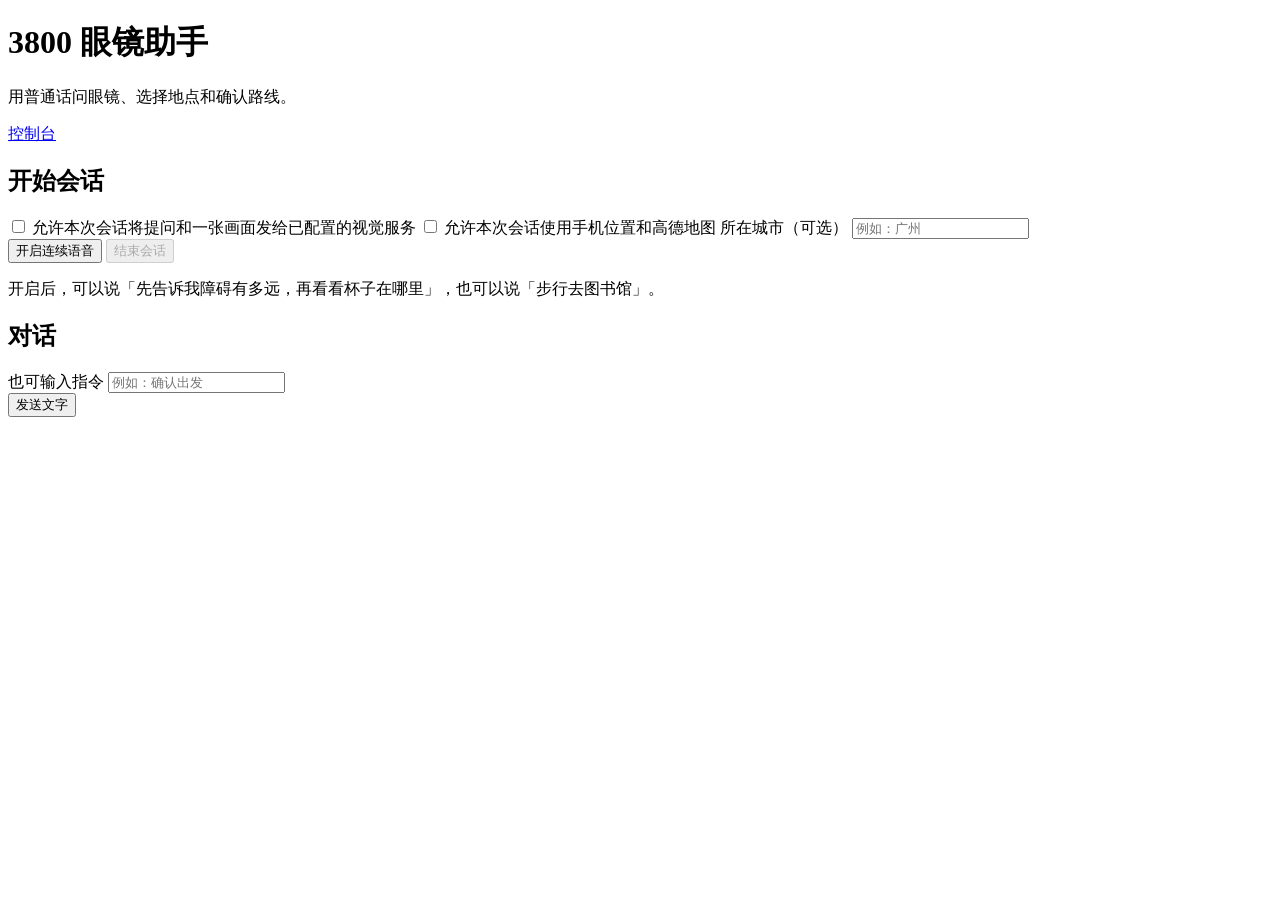
==== app/web/assistant.html @ 4feb36b4 "Add AIAA 3800 assistive glasses prototype" ====
<!doctype html>
<html lang="zh-CN">
<head>
<meta charset="utf-8">
<meta name="viewport" content="width=device-width, initial-scale=1">
<title>3800 眼镜助手</title>
<link rel="stylesheet" href="/static/style.css">
<script src="/static/assistant.js" defer></script>
</head>
<body>
<header><div><h1>3800 眼镜助手</h1><p>用普通话问眼镜、选择地点和确认路线。</p></div><a href="/">控制台</a></header>
<main class="stack">
<section class="card">
<h2>开始会话</h2>
<label><input type="checkbox" id="allow-frame"> 允许本次会话将提问和一张画面发给已配置的视觉服务</label>
<label><input type="checkbox" id="allow-location"> 允许本次会话使用手机位置和高德地图</label>
<label for="region">所在城市（可选）</label>
<input id="region" maxlength="40" placeholder="例如：广州">
<div class="actions">
<button id="start-voice">开启连续语音</button>
<button id="stop" class="secondary" disabled>结束会话</button>
</div>
<p id="status" role="status">开启后，可以说「先告诉我障碍有多远，再看看杯子在哪里」，也可以说「步行去图书馆」。</p>
<p id="location-status"></p>
</section>
<section class="card">
<h2>对话</h2>
<p id="heard"></p>
<p id="reply" aria-live="polite"></p>
<p id="route-status" aria-live="polite"></p>
<audio id="audio" controls hidden></audio>
<form id="text-form">
<label for="text">也可输入指令</label>
<input id="text" maxlength="500" required placeholder="例如：确认出发">
<div class="actions"><button type="submit">发送文字</button></div>
</form>
</section>
</main>
</body>
</html>
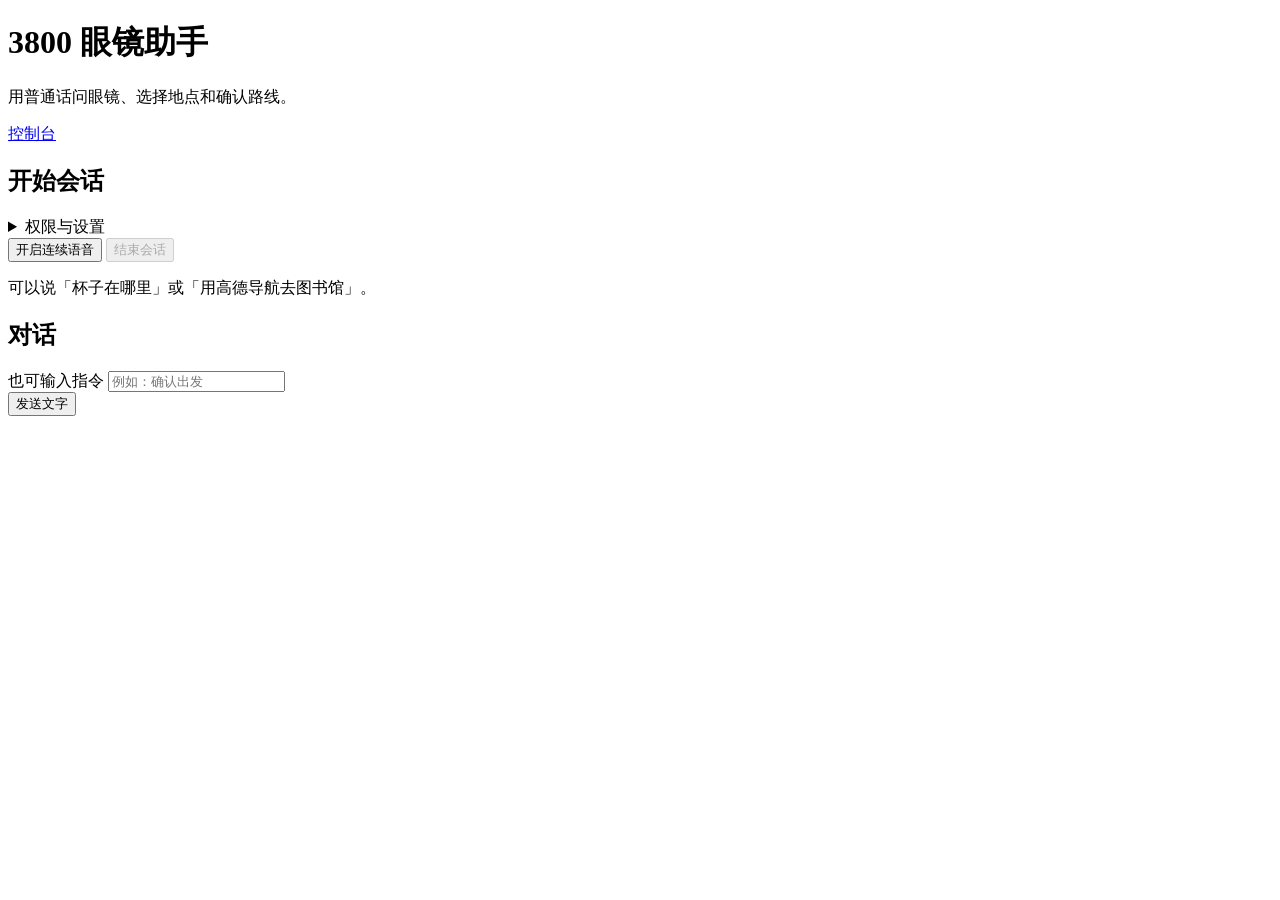
==== commit 495352da: "Archive Android companion and voice navigation baseline" ====
--- a/app/web/assistant.html
+++ b/app/web/assistant.html
@@ -5,22 +5,29 @@
 <meta name="viewport" content="width=device-width, initial-scale=1">
 <title>3800 眼镜助手</title>
 <link rel="stylesheet" href="/static/style.css">
-<script src="/static/assistant.js" defer></script>
+<script src="/static/assistant.js?v=6" defer></script>
 </head>
 <body>
 <header><div><h1>3800 眼镜助手</h1><p>用普通话问眼镜、选择地点和确认路线。</p></div><a href="/">控制台</a></header>
 <main class="stack">
 <section class="card">
 <h2>开始会话</h2>
-<label><input type="checkbox" id="allow-frame"> 允许本次会话将提问和一张画面发给已配置的视觉服务</label>
-<label><input type="checkbox" id="allow-location"> 允许本次会话使用手机位置和高德地图</label>
+<details id="settings">
+<summary>权限与设置</summary>
+<label><input type="checkbox" id="allow-frame"> 允许问答时将提问和一张画面发给已配置的视觉服务</label>
+<label><input type="checkbox" id="allow-location"> 允许使用手机位置和高德地图</label>
 <label for="region">所在城市（可选）</label>
 <input id="region" maxlength="40" placeholder="例如：广州">
+<label><input type="checkbox" id="remember-settings"> 在这个浏览器记住以上设置</label>
+<button id="forget-settings" class="secondary" type="button">撤销授权并清除设置</button>
+<p id="settings-status" role="status"></p>
+</details>
 <div class="actions">
 <button id="start-voice">开启连续语音</button>
 <button id="stop" class="secondary" disabled>结束会话</button>
 </div>
-<p id="status" role="status">开启后，可以说「先告诉我障碍有多远，再看看杯子在哪里」，也可以说「步行去图书馆」。</p>
+<p id="status" role="status">可以说「杯子在哪里」或「用高德导航去图书馆」。</p>
+<p id="phone-mode" hidden>随身模式。视觉问答时由手机从眼镜取图。</p>
 <p id="location-status"></p>
 </section>
 <section class="card">
@@ -28,6 +35,18 @@
 <p id="heard"></p>
 <p id="reply" aria-live="polite"></p>
 <p id="route-status" aria-live="polite"></p>
+<div id="handoff-panel" hidden>
+<a id="handoff-app">打开高德地图 App</a>
+<a id="handoff-web">在高德网页继续</a>
+</div>
+<div id="destination-panel" hidden>
+<label for="destination">识别出的目的地</label>
+<input id="destination" maxlength="80">
+<div class="actions">
+<button id="search-destination" class="secondary" type="button">在助手中搜索</button>
+<a id="open-amap" target="_blank" rel="noopener noreferrer" hidden>在高德地图搜索</a>
+</div>
+</div>
 <audio id="audio" controls hidden></audio>
 <form id="text-form">
 <label for="text">也可输入指令</label>
